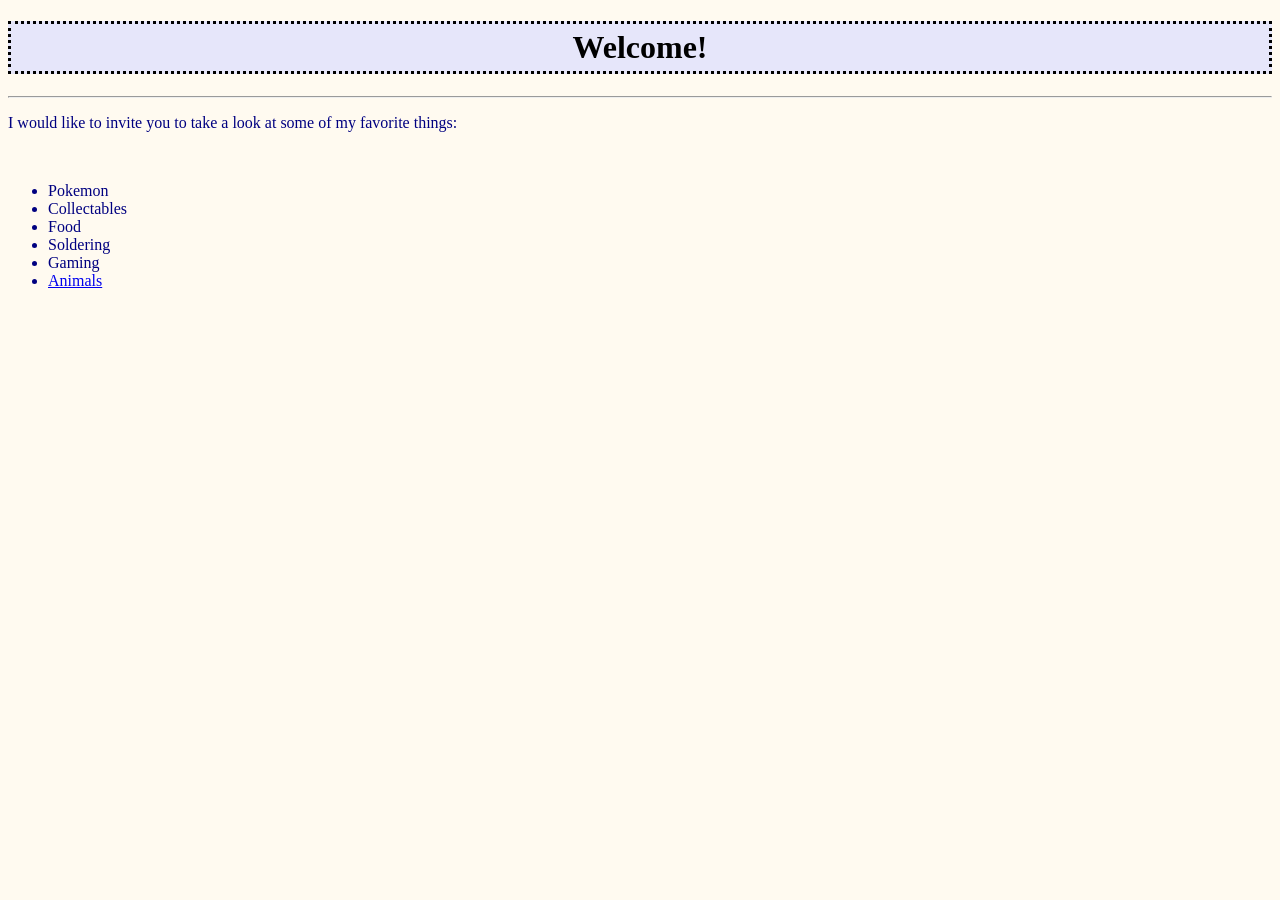
==== index.html @ b7102eb5 "Changed the file name so that hopefully the page loads." ====
<!DOCTYPE html>
<html>
<head>
<title>My Favorite Things</title>
<link rel="stylesheet" href="ListStyle.css">
</head>

<body>

    <header>
        <h1>Welcome!</h1>
        <hr>
        <p>I would like to invite you to take a look at some of my favorite things:</p>
        <br>

    </header>

    <main>
        <ul>
            <div class="pkm">
                <li class="Pokemon">Pokemon</li>
                    <div class="Pokemon-content">
                        <img src="Pokemon1.jpg" alt="Pokemon GBA Games" width="400" height="400">
                    </div>
            </div>
            <div class="col">
                <li class="Collectables">Collectables</li>
                    <div class="Collectable-content">
                        <img src="Gameboy.jpg" alt="Vintage Gamboy with tetris" width="300">
                    </div>
            </div>
            <div class="fd">
                <li class="Food">Food</li>
                    <div class="Food-content">
                        <img src="food.jpg" alt="A hot bowl of Bimbimbap" width="200" height="300">
                    </div>
            </div>
            <div class="Sld">
                <li class="Soldering">Soldering</li>
                    <div class="Soldering-content">
                        <img src="Soldering2.jpg" alt="A soldered christmas tree with flashing lights" width="200">
                    </div>
            </div>
            <div class="gmg">
                <li class="Gaming">Gaming</li>
                    <div class="Gaming-content">
                        <img src="gaming.jpg" alt="A Star-Wars Xbox360, Gamecube, two Nintendo Wii's, and a BMO Nintendo Switch stand" width="300">
                    </div>
            </div>
            
    
            <li><a href="https://hashtaglegend.com/wp-content/uploads/2020/08/squishdelish-cats-on-instagram-to-follow.jpg">Animals</a></li>
            
                        
        </ul>

    </main>

    <footer>


    </footer>

</body>

</html>
---- ListStyle.css ----
body{
    background-color:floralwhite;

}

h1{
    background-color: lavender;
    border-style:dotted;
    border: width 4px;
    padding:5px;
    text-align:center
}

p{
color:navy;


}

ul{
color:navy;


}


.Pokemon-content {
display:none;
position: absolute;
background-color: lavender;
min-width: 175px;
min-height: 200px;
box-shadow: 0px 8px 16px 0px rgb(0,0,0,0.2);
padding: 5px 5px;
z-index: 1;

}

.Pokemon:hover {
    color:lavender;
    display: block;

}

.pkm:hover .Pokemon-content{
    display:block;
}

.Collectable-content {
    display:none;
    position: absolute;
    background-color: lavender;
    min-width: 175px;
    min-height: 200px;
    box-shadow: 0px 8px 16px 0px rgb(0,0,0,0.2);
    padding: 5px 5px;
    z-index: 1;
    
    }
    

.Collectables:hover{
    color:thistle

}

.col:hover .Collectable-content{
    display:block;
}
    

.Food-content {
    display:none;
    position: absolute;
    background-color: lavender;
    min-width: 175px;
    min-height: 200px;
    box-shadow: 0px 8px 16px 0px rgb(0,0,0,0.2);
    padding: 5px 5px;
    z-index: 1;
    
    }
    

.Food:hover{
    color:thistle

}

.fd:hover .Food-content{
    display:block;
}
    

.Soldering-content {
    display:none;
    position: absolute;
    background-color: lavender;
    min-width: 175px;
    min-height: 200px;
    box-shadow: 0px 8px 16px 0px rgb(0,0,0,0.2);
    padding: 5px 5px;
    z-index: 1;
    
    }
    

.Soldering:hover{
    color:thistle

}

.Sld:hover .Soldering-content{
    display:block;
}

.Gaming-content {
    display:none;
    position: absolute;
    background-color: lavender;
    min-width: 175px;
    min-height: 200px;
    box-shadow: 0px 8px 16px 0px rgb(0,0,0,0.2);
    padding: 5px 5px;
    z-index: 1;
    
    }
    

.Gaming:hover{
    color:thistle;

}

.gmg:hover .Gaming-content{
    display:block;
}

a:hover{
color: thistle;

}

a:visited{
    color:blueviolet;
}
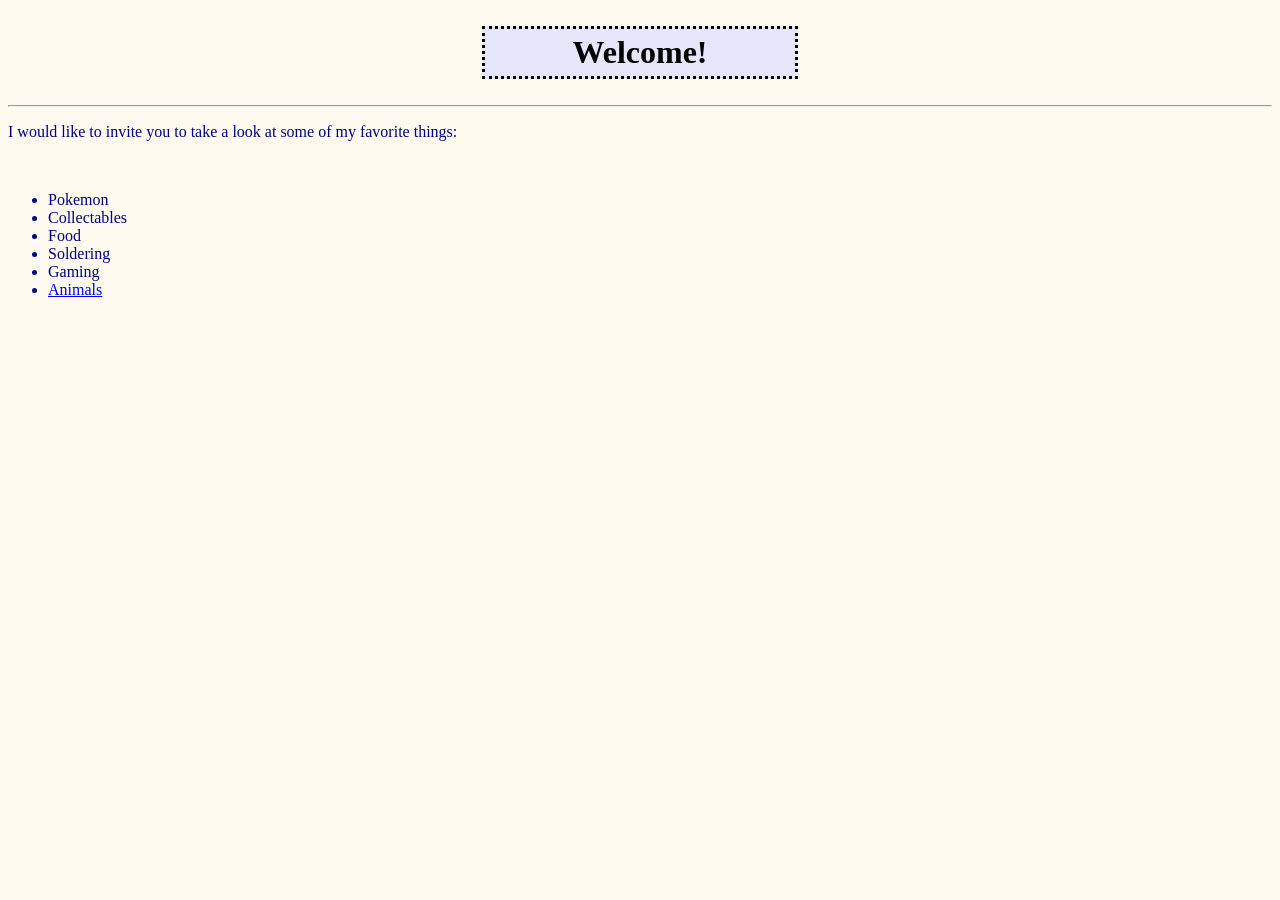
==== commit 67c44f1e: "added breaks the h1 for spacing" ====
--- a/index.html
+++ b/index.html
@@ -7,8 +7,8 @@
 
 <body>
 
-    <header>
-        <h1>Welcome!</h1>
+    <header><br>
+        <h1>Welcome!</h1><br>
         <hr>
         <p>I would like to invite you to take a look at some of my favorite things:</p>
         <br>
--- a/ListStyle.css
+++ b/ListStyle.css
@@ -8,7 +8,9 @@
     border-style:dotted;
     border: width 4px;
     padding:5px;
-    text-align:center
+    text-align:center;
+    width:300px;
+    Margin:auto;
 }
 
 p{
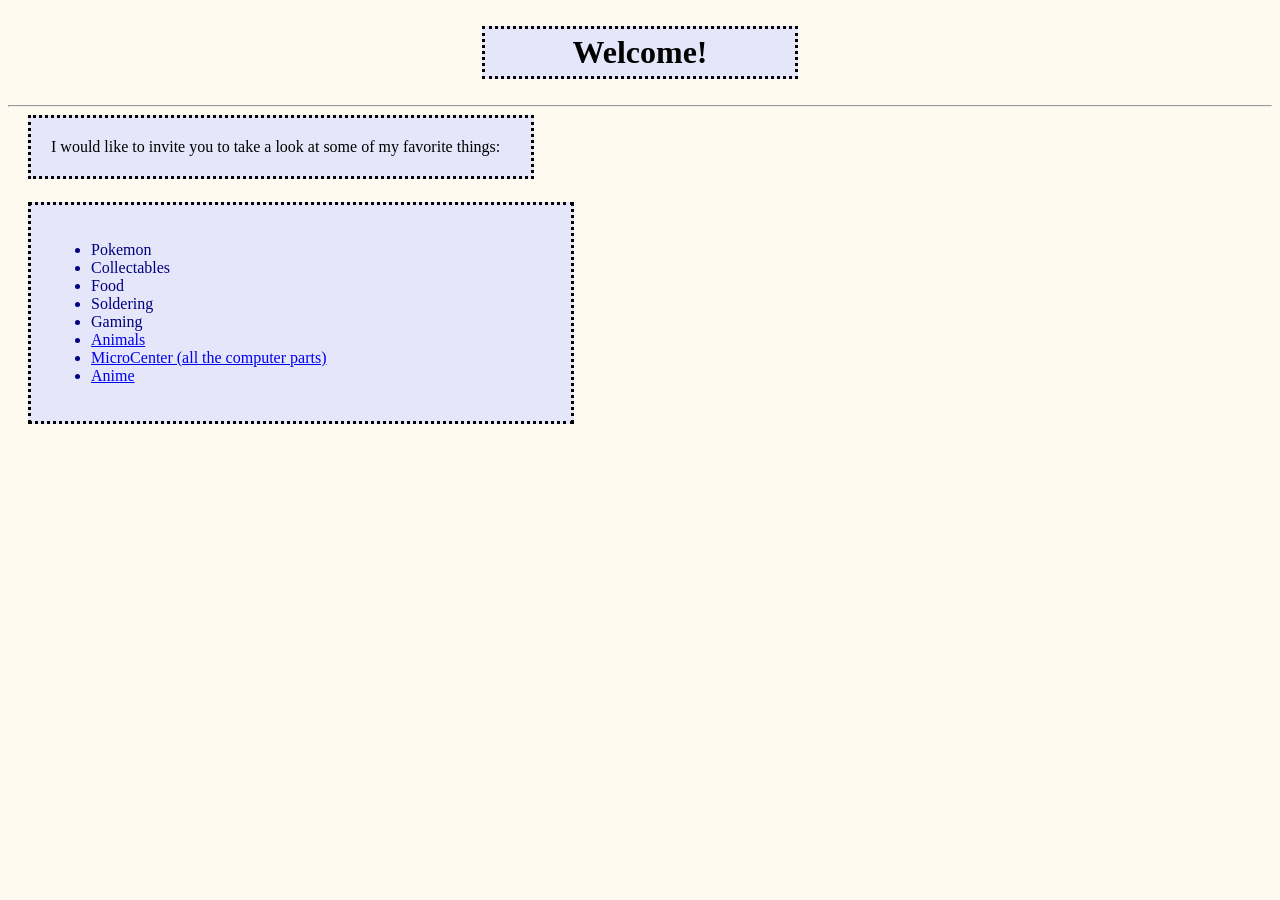
==== commit 2b9c6ab6: "added more links to list" ====
--- a/index.html
+++ b/index.html
@@ -50,8 +50,8 @@
             
     
             <li><a href="https://hashtaglegend.com/wp-content/uploads/2020/08/squishdelish-cats-on-instagram-to-follow.jpg">Animals</a></li>
-            
-                        
+            <li><a href="https://www.microcenter.com/">MicroCenter (all the computer parts)</a></li>
+            <li><a href="https://anime-zutto.com/wp-content/uploads/2020/07/Ghost-in-the-Shell-Stand-AloneComplex-%E0%B8%8B%E0%B8%B1%E0%B8%9A%E0%B9%84%E0%B8%97%E0%B8%A2.jpg">Anime</a></li>            
         </ul>
 
     </main>
--- a/ListStyle.css
+++ b/ListStyle.css
@@ -14,9 +14,21 @@
 }
 
 p{
-color:navy;
+color:;
+background-color:lavender;
+border-style:dotted;
+width: 460px;
+padding:20px;
+margin:5px 0px 0px 20px;
 
+}
 
+main{
+    border-style:dotted;
+    width: 500px;
+    background-color: lavender;
+    padding:20px;
+    margin: 5px 0px 0px 20px;
 }
 
 ul{
